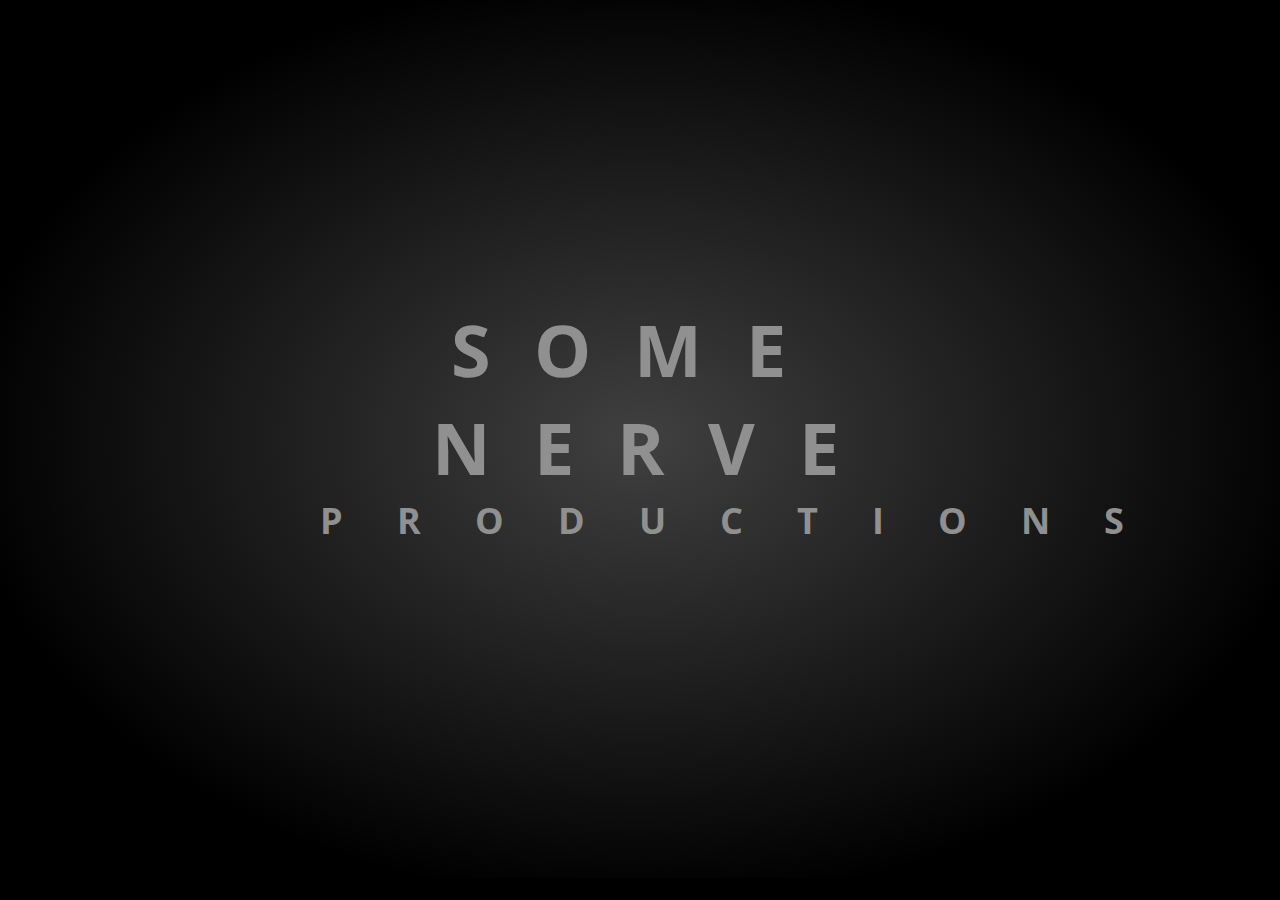
==== somenerve/second/index.html @ bbf6917e "Added second SomeNerve prototype" ====
<html>
        <head>
        <title>SomeNerve</title>
        <link href='http://fonts.googleapis.com/css?family=Open+Sans' rel='stylesheet' type='text/css'>
        <link href="somenerve.css" type="text/css" rel="stylesheet" />
    <script>
         function showEmail()
         {
                 var title = document.getElementById("title");
                 var subtitle = document.getElementById("subtitle");
                 var email = document.getElementById("email");
                 title.style.opacity = 0;
                 subtitle.style.opacity = 0;
                 email.style.opacity = 1;
         }
         function hideEmail()
         {
                 var title = document.getElementById("title");
                 var subtitle = document.getElementById("subtitle");
                 var email = document.getElementById("email");
                 title.style.opacity = 1;
                 subtitle.style.opacity = 1;
                 email.style.opacity = 0;
         }
    </script>
        </head>

        <body>
        <div class="wrapper">
        <div class="title" onclick="showEmail()">
         <div class="trigger" onmouseover="showEmail()" onmouseout="hideEmail()">
                <h1 id="title"> <span class="lshack">Some Nerv</span>e </h1>
                <h2 id="subtitle"> <span class="lshack">Production</span>s </h2>
                <h3 class="hidden" id="email">info@somenerve.com</h3>
         </div>
        </div>
        </div>
        </body>

</html>
---- somenerve/second/somenerve.css ----
*
{
        padding : 0;
        margin : 0;
}

body
{
        background : black;
}

div.wrapper
{
        background : black;
        transition-duration : 3s;
}

div.wrapper
{
        background : radial-gradient(ellipse,#404040,black 75%);
        //background : radial-gradient(ellipse at top right,#404040,black 90%);

        color : #909090;
}

div.title
{
        text-align : center;
        text-transform : uppercase;
        font-family : 'open sans', sans-serif;
        letter-spacing : 0.6em;
        background-image : url(snlogo.png);
        background-position : center;
        background-repeat : no-repeat;
        padding-top : 300px;
        padding-bottom : 300px;
}

div.trigger
{
    float : center;
    margin : auto;
    width : 50%;
}

div.title h1
{
    float : center;
         margin : auto;
        font-size : 72px;
        transition : opacity 2s linear;
}

div.title h1 span.lshack
{
        letter-spacing : 0.6em;
}

div.title h2
{
    float : center;
    margin : auto;
        font-size : 36px;
        transition : opacity 2s linear;
}

div.title h2 span.lshack
{
        letter-spacing : 1.5em;
}

div.title h3
{
    float : center;
    margin : auto;
        letter-spacing : normal;
        text-transform : none;
}

h3.hidden
{
        position : relative;
        top : -80px;
        font-size : 24px;
        opacity : 0;
        transition : opacity 2s linear;    
}
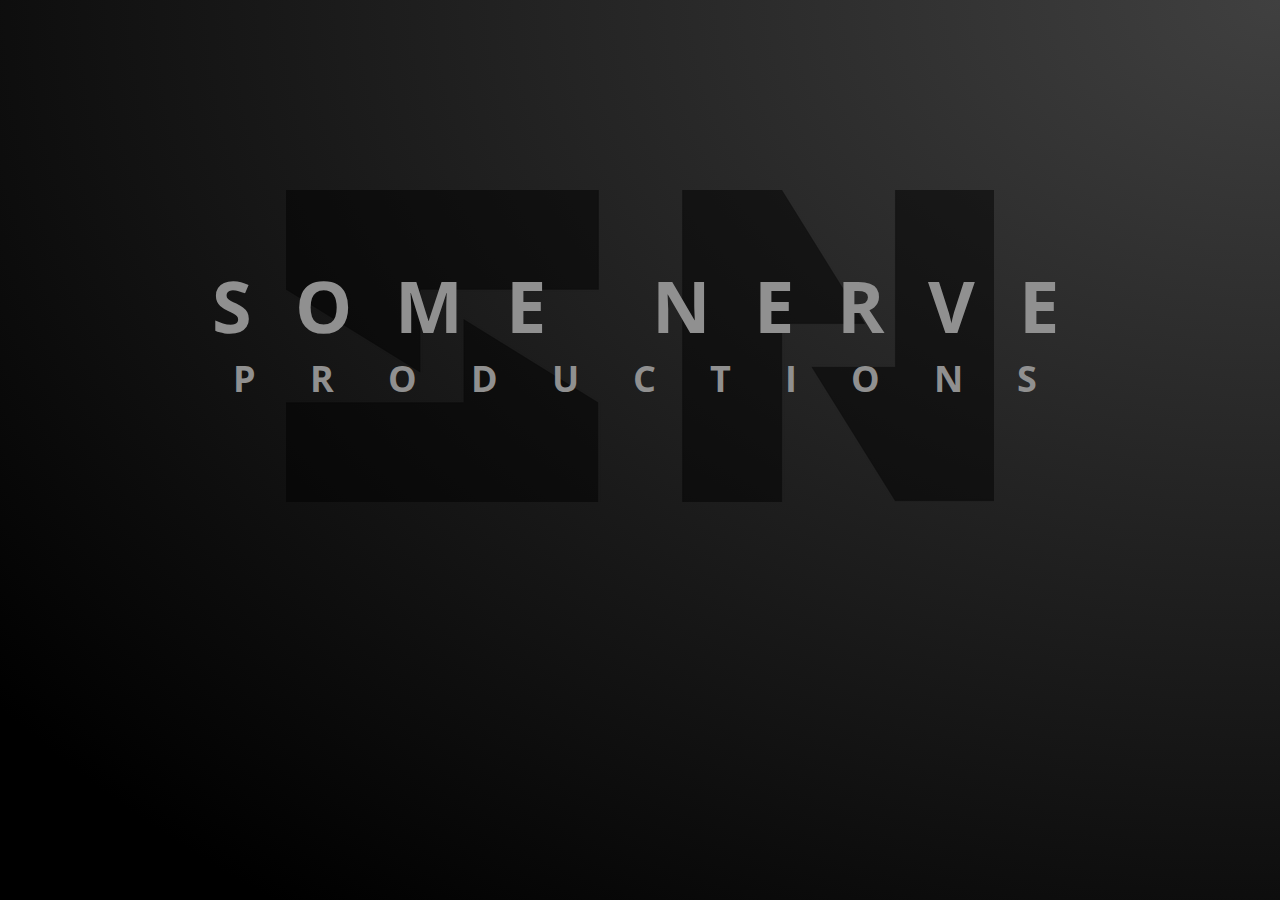
==== commit 87c38684: "Added footer hack for height, and changed radial gradient to top-right" ====
--- a/somenerve/second/index.html
+++ b/somenerve/second/index.html
@@ -35,6 +35,9 @@
          </div>
         </div>
         </div>
+        
+        <div class="footer"></div>
+        
         </body>
 
 </html>
--- a/somenerve/second/somenerve.css
+++ b/somenerve/second/somenerve.css
@@ -9,6 +9,14 @@
         background : black;
 }
 
+div.footer
+{
+    position : fixed;
+    bottom : 0px;
+    left : 0;
+    width : 100%;
+}
+
 div.wrapper
 {
         background : black;
@@ -18,9 +26,10 @@
 div.wrapper
 {
         background : radial-gradient(ellipse,#404040,black 75%);
-        //background : radial-gradient(ellipse at top right,#404040,black 90%);
+        background : radial-gradient(ellipse at top right,#404040,black 90%);
 
         color : #909090;
+        height : 100%;
 }
 
 div.title
@@ -32,15 +41,15 @@
         background-image : url(snlogo.png);
         background-position : center;
         background-repeat : no-repeat;
-        padding-top : 300px;
-        padding-bottom : 300px;
+        padding-top : 20%;
+        padding-bottom : 20%;
 }
 
 div.trigger
 {
     float : center;
     margin : auto;
-    width : 50%;
+    width : 920px;
 }
 
 div.title h1
